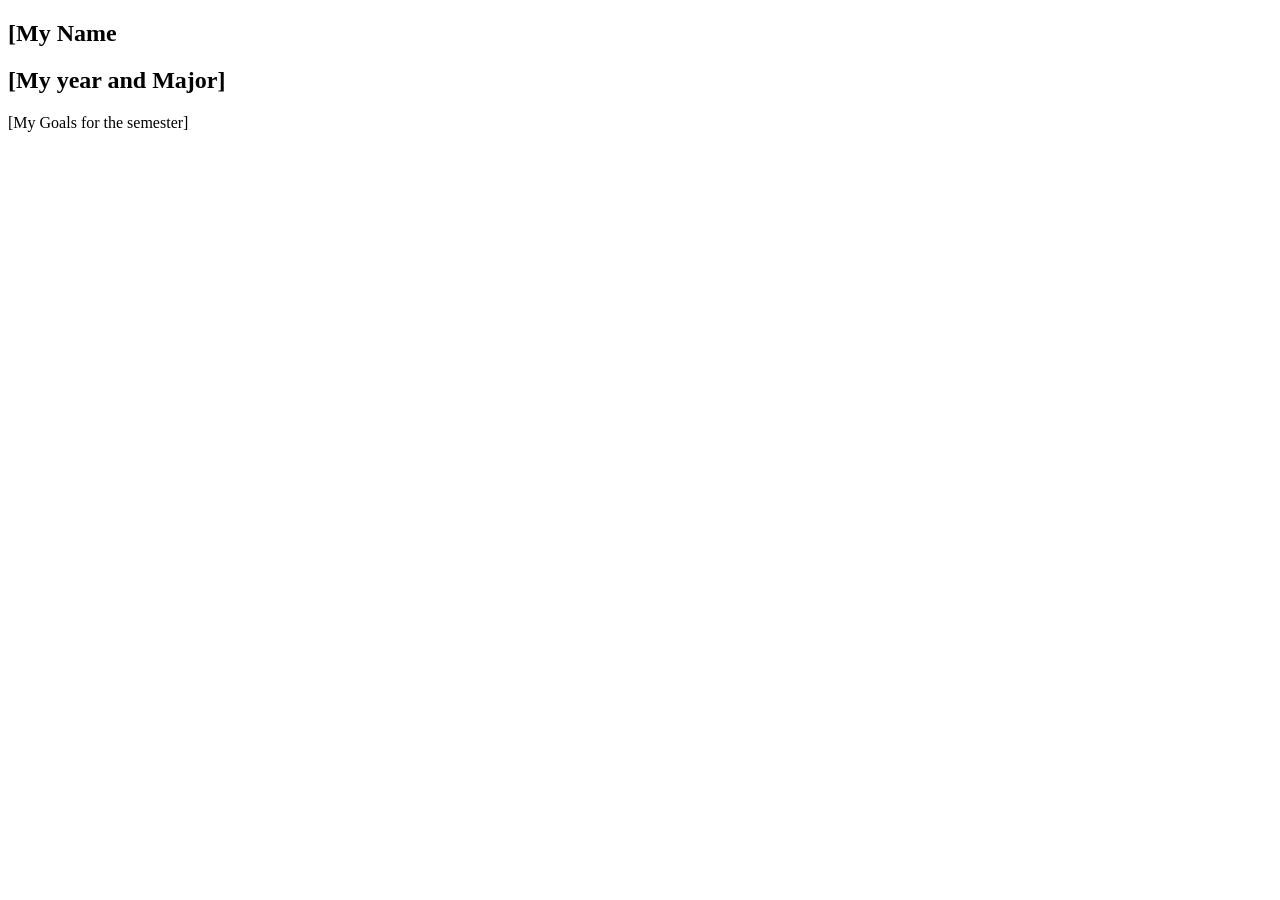
==== 01-class-intro/index.html @ bbd782fe "changed title" ====
<!DOCTYPE HTML>
<html lang="en">
<head>
	<meta charset="UTF-8">
	<title>Stephanie's Webpage</title>
	<link rel="stylesheet" href="style.css" type="text/css" media="screen" charset="utf-8">
</head>
<body>
	<section id='content'>
	   <h1>[My Name</h1>
	   <h2>[My year and Major]</h2>
	   <p>[My Goals for the semester]</p>
	</section>
	
</body>
</html>
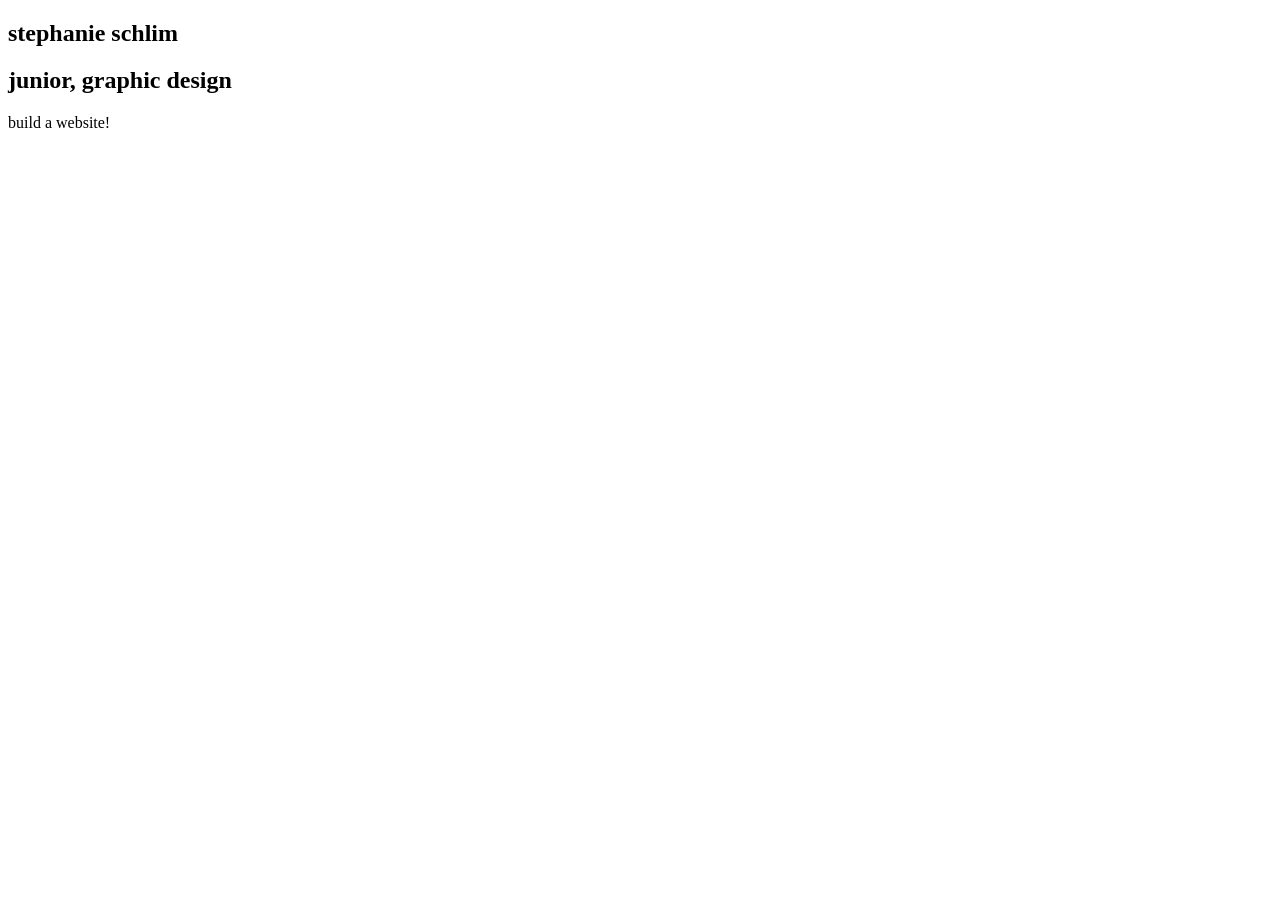
==== commit c8a9d864: "updated description" ====
--- a/01-class-intro/index.html
+++ b/01-class-intro/index.html
@@ -7,9 +7,9 @@
 </head>
 <body>
 	<section id='content'>
-	   <h1>[My Name</h1>
-	   <h2>[My year and Major]</h2>
-	   <p>[My Goals for the semester]</p>
+	   <h1>stephanie schlim</h1>
+	   <h2>junior, graphic design</h2>
+	   <p>build a website!</p>
 	</section>
 	
 </body>
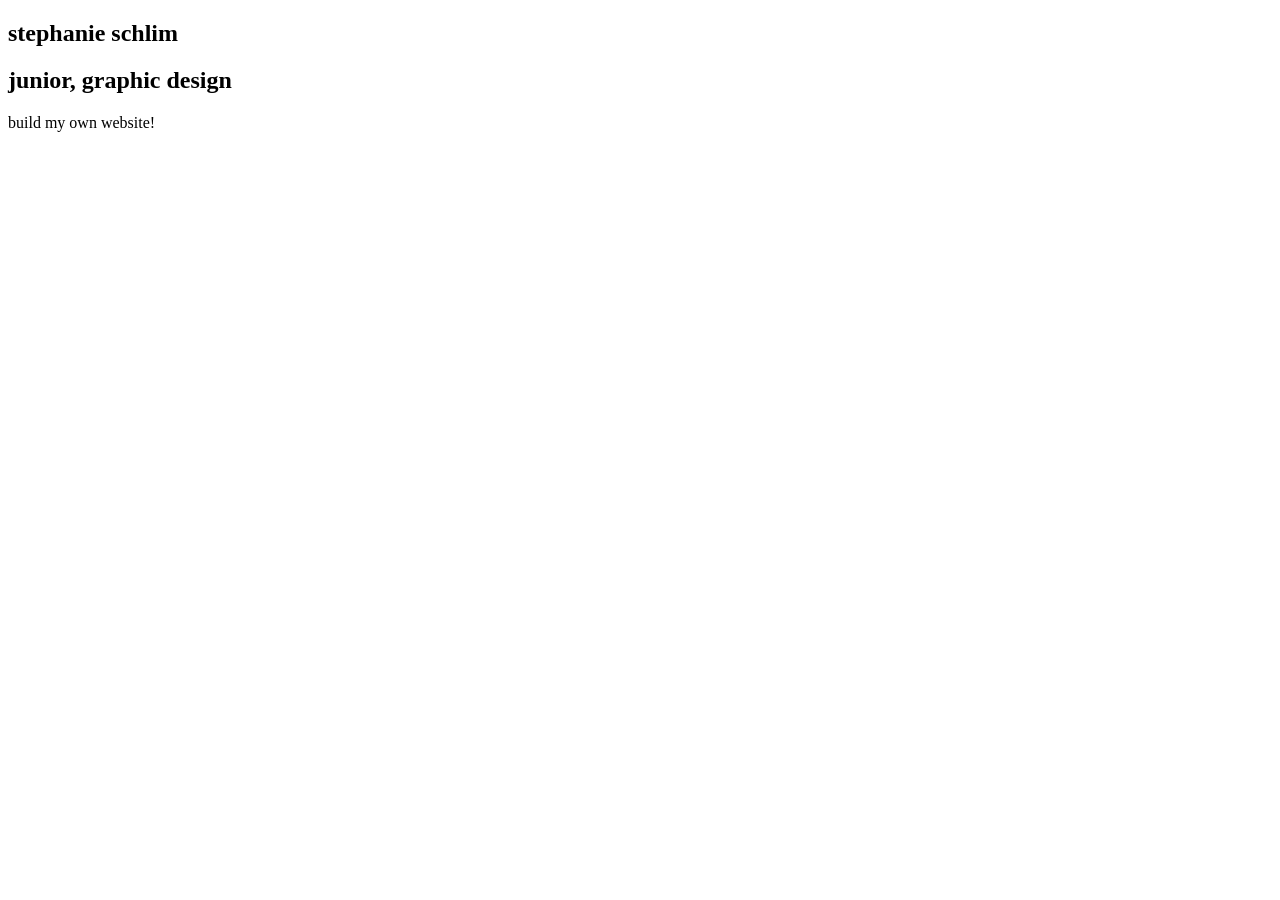
==== commit f6bd8914: "test" ====
--- a/01-class-intro/index.html
+++ b/01-class-intro/index.html
@@ -9,7 +9,7 @@
 	<section id='content'>
 	   <h1>stephanie schlim</h1>
 	   <h2>junior, graphic design</h2>
-	   <p>build a website!</p>
+	   <p>build my own website!</p>
 	</section>
 	
 </body>
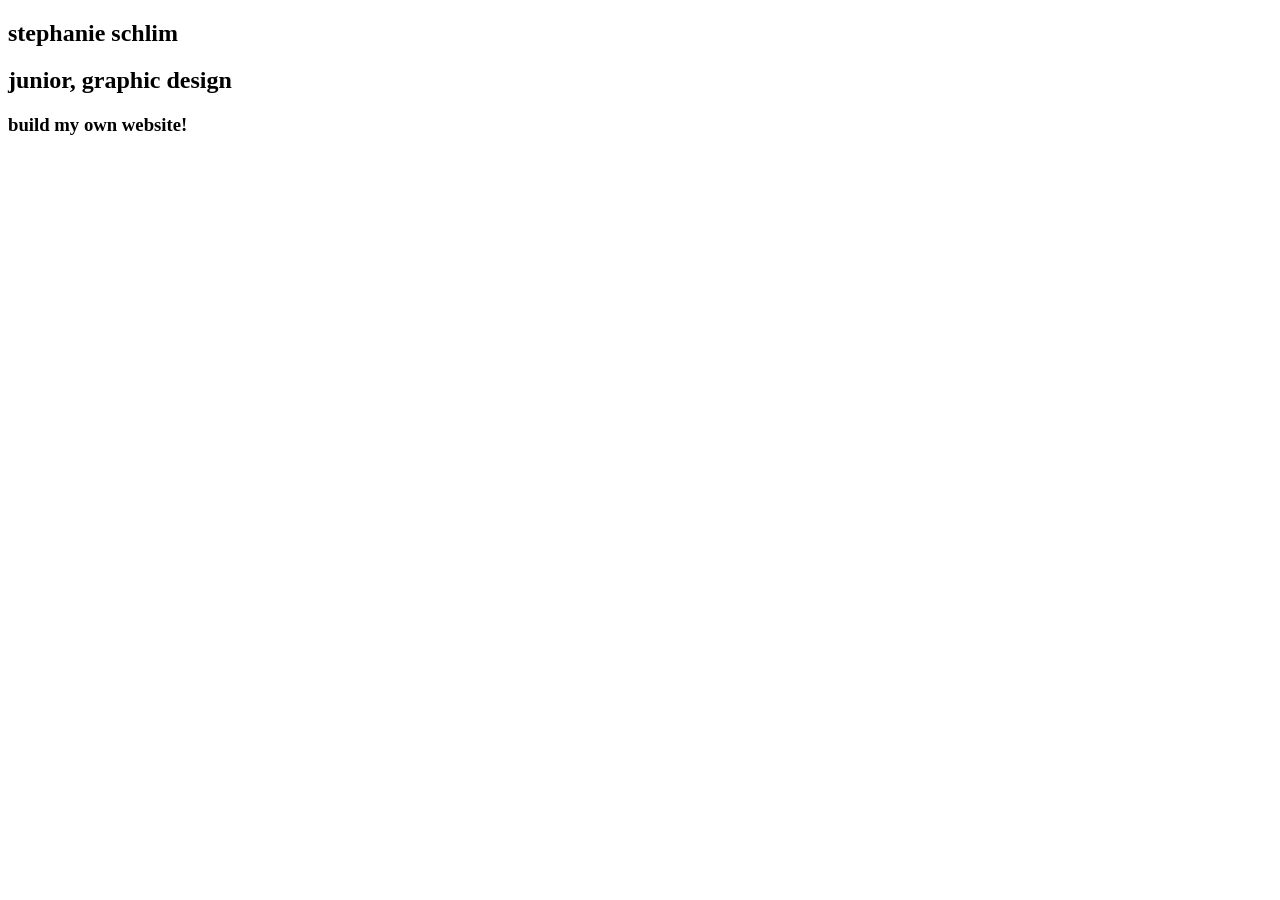
==== commit 8cf4bc16: "centered?" ====
--- a/01-class-intro/index.html
+++ b/01-class-intro/index.html
@@ -9,7 +9,7 @@
 	<section id='content'>
 	   <h1>stephanie schlim</h1>
 	   <h2>junior, graphic design</h2>
-	   <p>build my own website!</p>
+	   <h3>build my own website!</h3>
 	</section>
 	
 </body>
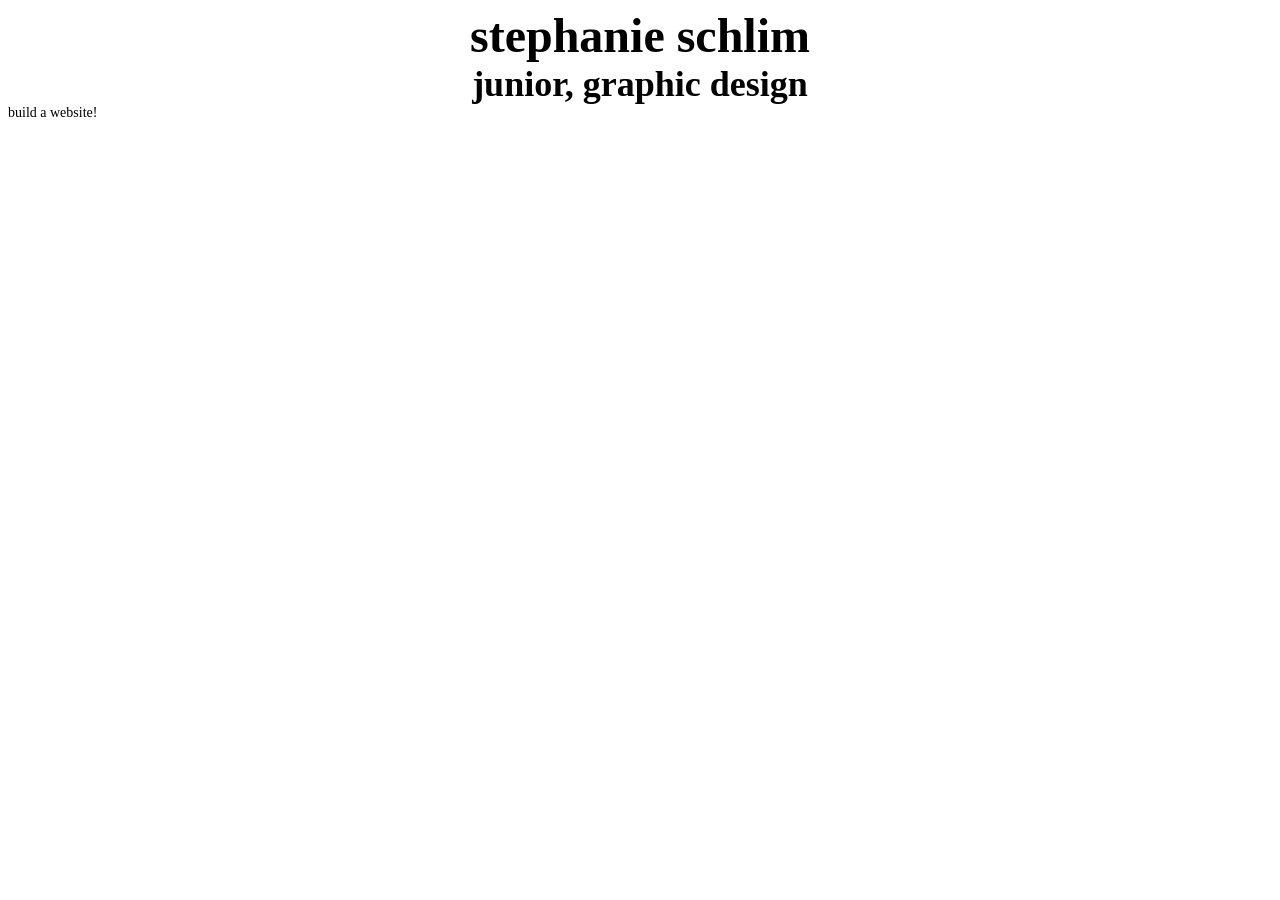
==== commit ecf11b8f: "changed info name, major, year, goals" ====
--- a/01-class-intro/index.html
+++ b/01-class-intro/index.html
@@ -1,16 +1,18 @@
-<!DOCTYPE HTML>
-<html lang="en">
+<!DOCTYPE html PUBLIC "-//W3C//DTD HTML 4.01//EN" "http://www.w3.org/TR/html4/strict.dtd">
+<html>
 <head>
-	<meta charset="UTF-8">
-	<title>Stephanie's Webpage</title>
-	<link rel="stylesheet" href="style.css" type="text/css" media="screen" charset="utf-8">
+  <meta http-equiv="Content-Type" content="text/html; charset=utf-8">
+  <meta http-equiv="Content-Style-Type" content="text/css">
+  <title>First Webpage</title>
+  <meta name="Generator" content="Cocoa HTML Writer">
+  <meta name="CocoaVersion" content="1038.36">
+  <style type="text/css">
+    p.p3 {margin: 0.0px 0.0px 0.0px 0.0px; line-height: 14.0px; font: 14.0px Verdana}
+  </style>
 </head>
 <body>
-	<section id='content'>
-	   <h1>stephanie schlim</h1>
-	   <h2>junior, graphic design</h2>
-	   <h3>build my own website!</h3>
-	</section>
-	
+<h1 style="margin: 0.0px 0.0px 0.0px 0.0px; text-align: center; line-height: 48.0px; font: 48.0px Verdana"><b>stephanie schlim</b></h1>
+<h2 style="margin: 0.0px 0.0px 0.0px 0.0px; text-align: center; line-height: 36.0px; font: 36.0px Verdana"><b>junior, graphic design</b></h2>
+<p class="p3">build a website!</p>
 </body>
 </html>
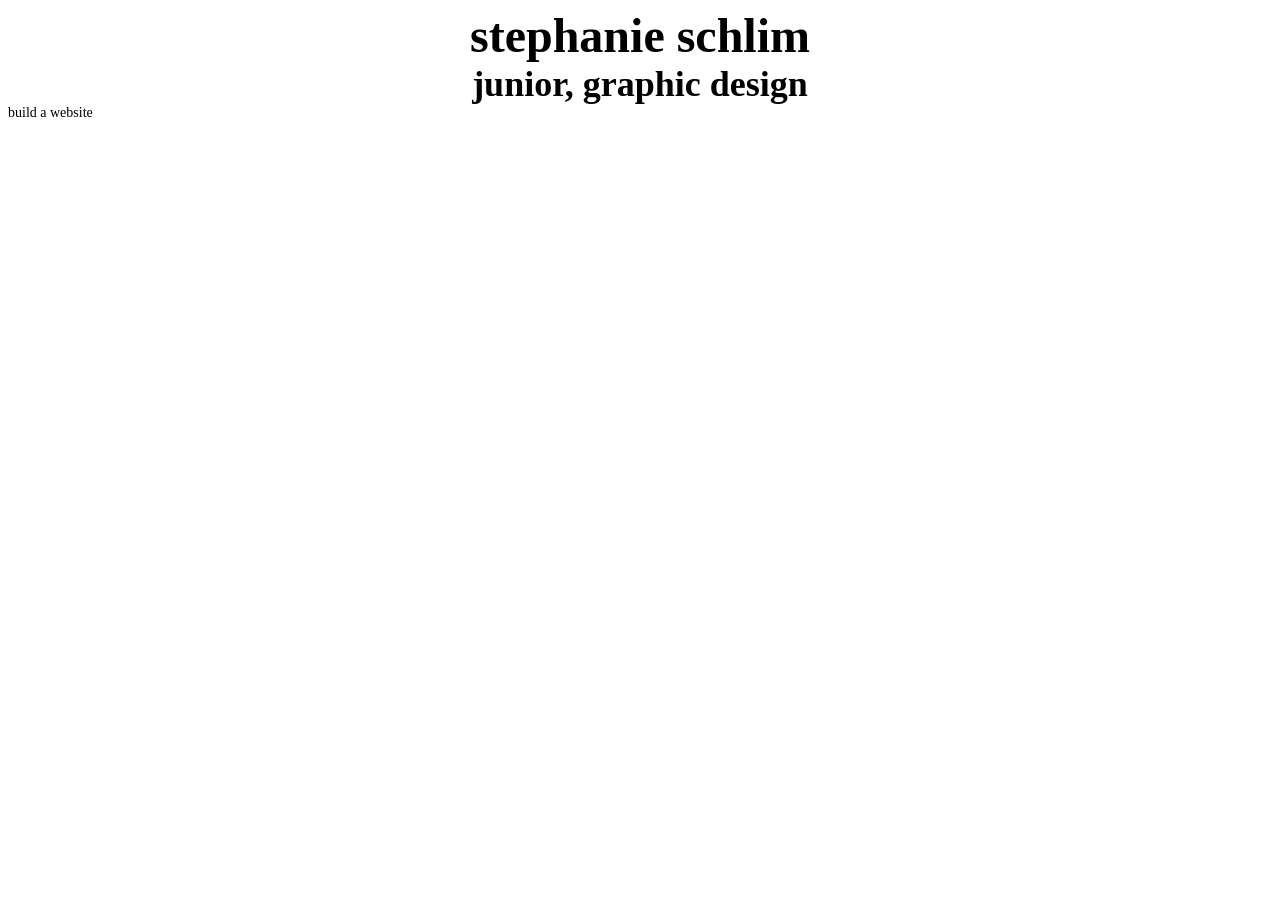
==== commit f82f1875: "-!" ====
--- a/01-class-intro/index.html
+++ b/01-class-intro/index.html
@@ -7,12 +7,12 @@
   <meta name="Generator" content="Cocoa HTML Writer">
   <meta name="CocoaVersion" content="1038.36">
   <style type="text/css">
-    p.p3 {margin: 0.0px 0.0px 0.0px 0.0px; line-height: 14.0px; font: 14.0px Verdana}
+    p.p3 {margin: 0.0px 0.0px 0.0px 0.0px; font: 14.0px Verdana}
   </style>
 </head>
 <body>
 <h1 style="margin: 0.0px 0.0px 0.0px 0.0px; text-align: center; line-height: 48.0px; font: 48.0px Verdana"><b>stephanie schlim</b></h1>
 <h2 style="margin: 0.0px 0.0px 0.0px 0.0px; text-align: center; line-height: 36.0px; font: 36.0px Verdana"><b>junior, graphic design</b></h2>
-<p class="p3">build a website!</p>
+<p class="p3">build a website</p>
 </body>
 </html>
